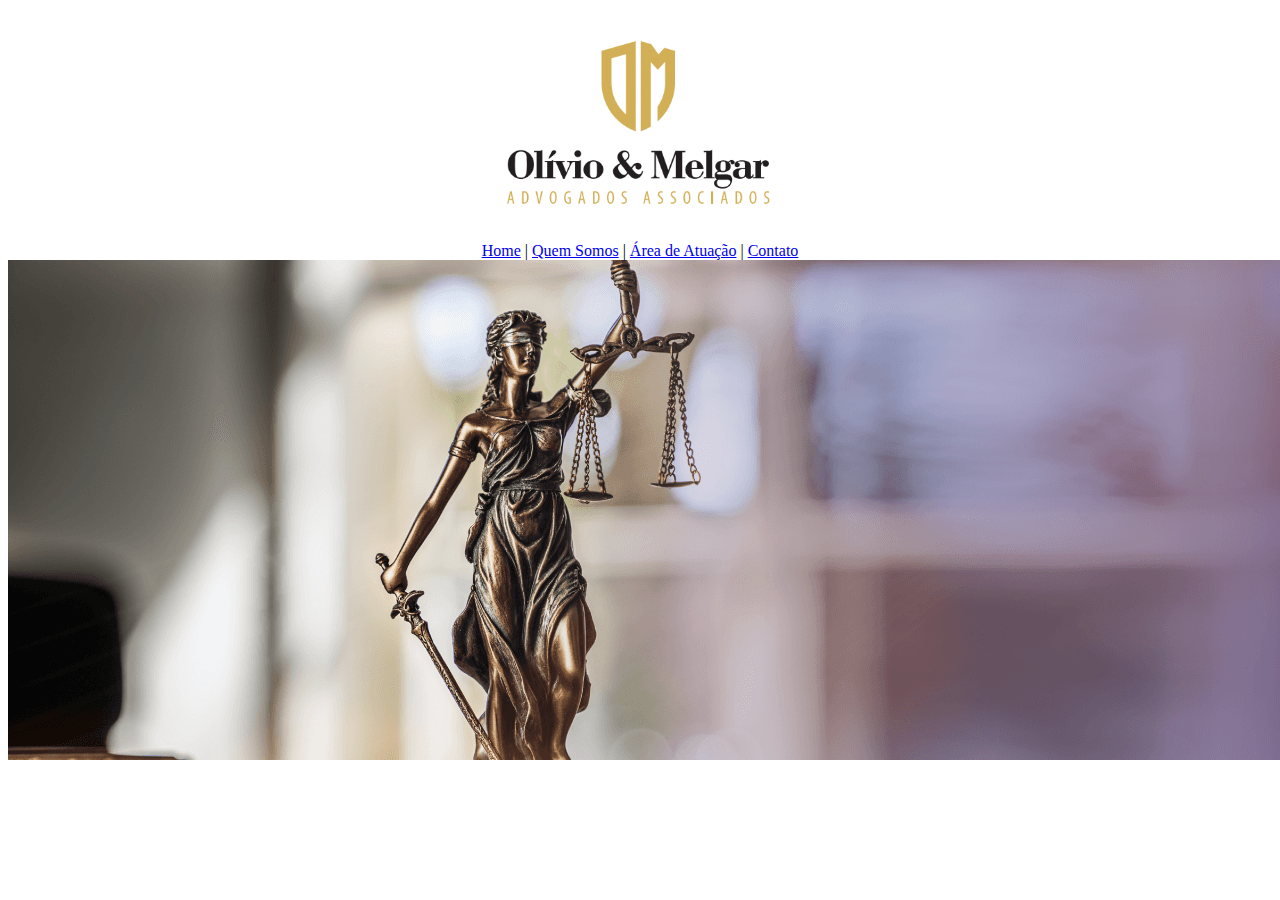
==== areas.html @ a31bb72f "Initial commit" ====
<!DOCTYPE html>
<html lang="en">
<head>
    <title>O&M-Areas de Atuação</title>
    <meta charset="UTF-8">
</head>
<body bgcolor= white >
    
    
        <tr>
            <td><center><img src="img/logo.png" ></td></center>
           
            <center></td>
                <a href="index.html">Home</a> |
                <a href="quem-somos.html">Quem Somos</a> |
                <a href="areas.html">Área de Atuação</a> |
                <a href="contato.html">Contato</a>
            </td></center>
        </tr>
        <tr>
            <td><img src="img/img2.png" alt="widht 50%"></td>
        </tr>
    </table>
</body>
</html>
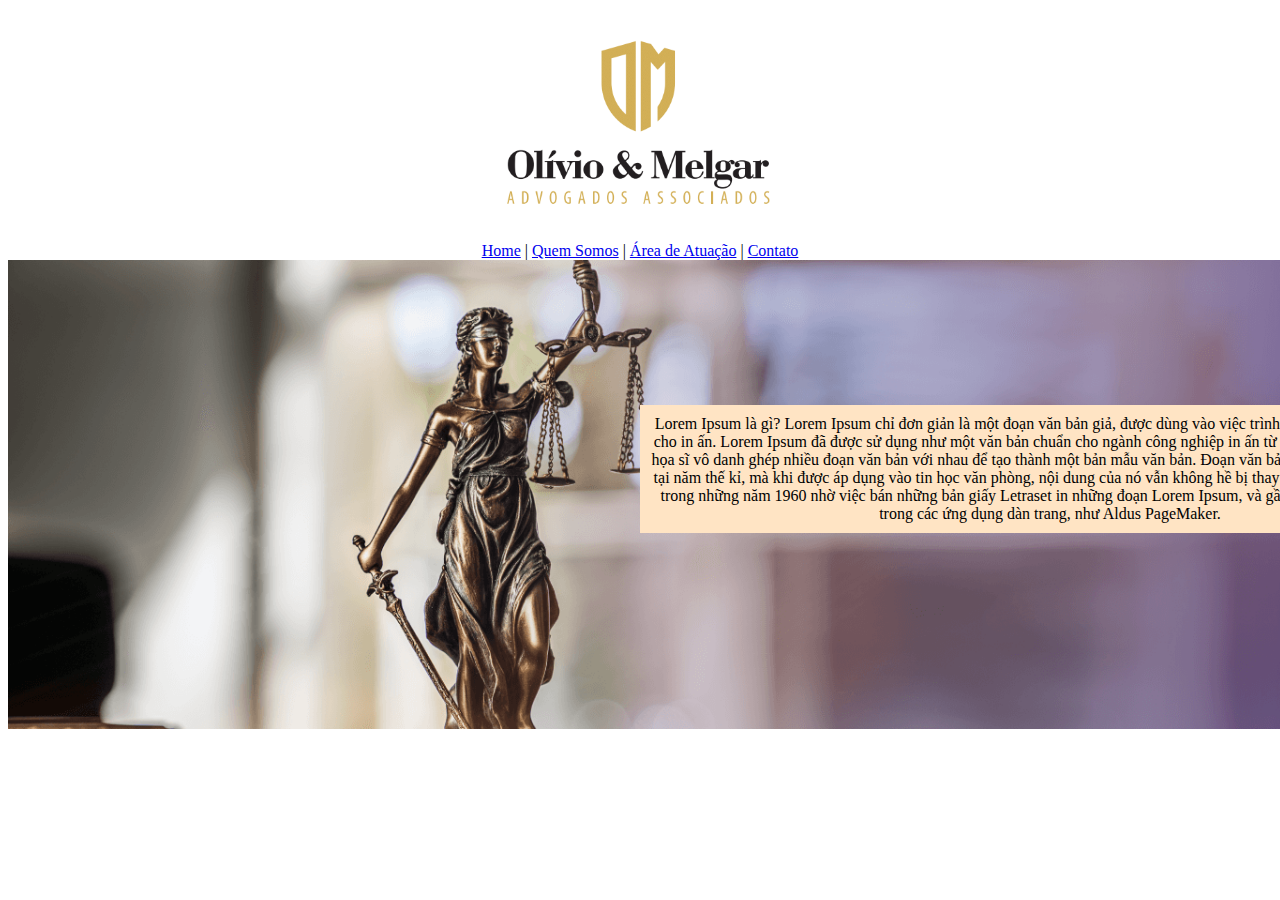
==== commit 5347196e: "." ====
--- a/areas.html
+++ b/areas.html
@@ -3,6 +3,7 @@
 <head>
     <title>O&M-Areas de Atuação</title>
     <meta charset="UTF-8">
+    <link href="stilo.css" rel="stylesheet">
 </head>
 <body bgcolor= white >
     
@@ -17,9 +18,11 @@
                 <a href="contato.html">Contato</a>
             </td></center>
         </tr>
-        <tr>
-            <td><img src="img/img2.png" alt="widht 50%"></td>
-        </tr>
-    </table>
+    <section class="conteiner" name="index">
+            <img src="img/img2.png">          
+            <div class=" centro"> Lorem Ipsum là gì?
+                Lorem Ipsum chỉ đơn giản là một đoạn văn bản giả, được dùng vào việc trình bày và dàn trang phục vụ cho in ấn. Lorem Ipsum đã được sử dụng như một văn bản chuẩn cho ngành công nghiệp in ấn từ những năm 1500, khi một họa sĩ vô danh ghép nhiều đoạn văn bản với nhau để tạo thành một bản mẫu văn bản. Đoạn văn bản này không những đã tồn tại năm thế kỉ, mà khi được áp dụng vào tin học văn phòng, nội dung của nó vẫn không hề bị thay đổi. Nó đã được phổ biến trong những năm 1960 nhờ việc bán những bản giấy Letraset in những đoạn Lorem Ipsum, và gần đây hơn, được sử dụng trong các ứng dụng dàn trang, như Aldus PageMaker.
+            </div>
+    </section>
 </body>
 </html>--- a/stilo.css
+++ b/stilo.css
@@ -0,0 +1,20 @@
+.conteiner{
+    width: 1800px;
+    margin: auto;
+}
+.conteiner img{
+    width: 100%;
+}
+.conteiner .centro{
+    width: 800px;
+}
+
+.centro{
+    position: absolute;
+    top: 45%;
+    left: 50%;
+    transition: translate (-50%,-50% );
+    text-align: center;
+    background-color: bisque;
+    padding: 10px;
+}
